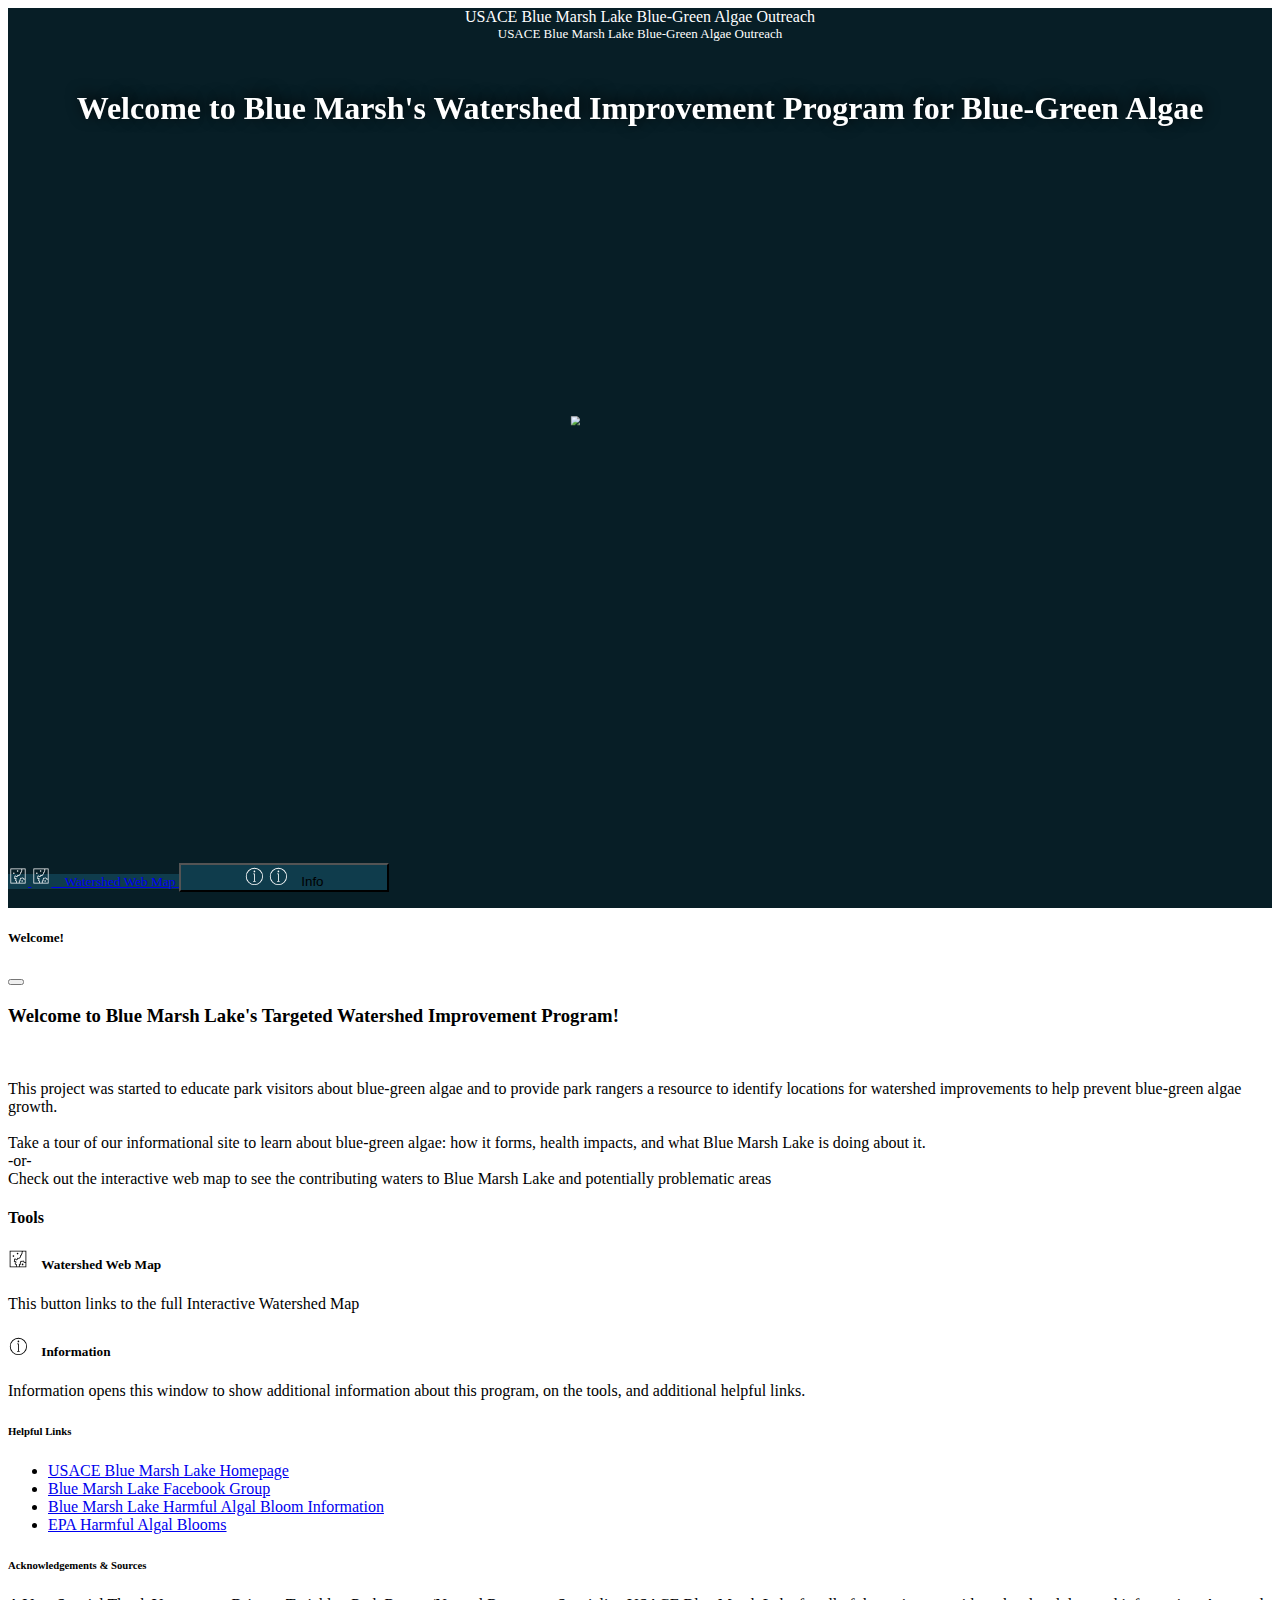
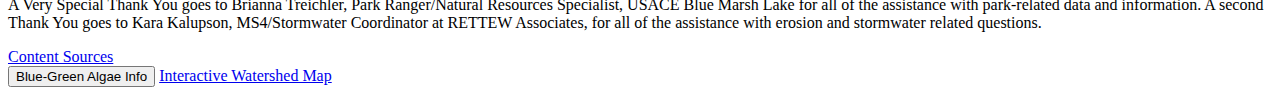
==== index.html @ 9c14cd7b "final" ====
<!DOCTYPE html>
<html lang="en">
	<head>
    <meta charset="utf-8">
		<meta name="viewport" content="width=device-width", initial-scale=1>
		<title>Blue Marsh Lake Geo778</title>
    
    <link href="https://cdn.jsdelivr.net/npm/bootstrap@5.1.3/dist/css/bootstrap.min.css" rel="stylesheet" integrity="sha384-1BmE4kWBq78iYhFldvKuhfTAU6auU8tT94WrHftjDbrCEXSU1oBoqyl2QvZ6jIW3" crossorigin="anonymous">
		<link rel="stylesheet" href="css/indexstyle.css">
    
 


<script type="text/javascript" src="js/main.js"></script>
<script src="https://ajax.googleapis.com/ajax/libs/jquery/3.6.0/jquery.min.js"></script>

<script src="https://cdn.jsdelivr.net/npm/bootstrap@5.1.3/dist/js/bootstrap.bundle.min.js" integrity="sha384-ka7Sk0Gln4gmtz2MlQnikT1wXgYsOg+OMhuP+IlRH9sENBO0LRn5q+8nbTov4+1p" crossorigin="anonymous"></script>




        <script>
          
          window.addEventListener('resize', () => {
            let vh = window.innerHeight * 0.01;
            document.documentElement.style.setProperty('--vh', '${vh}px');
            
          });

          window.onload = () => {
            $('#navredir').modal('show');
    }

        
        </script>
    
    
    
  </head>
  
	<body>
    
    
    <div class = "container-fluid" id="main">
      <div class="row align-items-center" id="header">
        <div class="col-12 d-none d-sm-block">USACE Blue Marsh Lake Blue-Green Algae Outreach
        </div>
        <div class="col-12 d-block d-sm-none" id = "headersmall" style = "font-size: small; padding-bottom: 5px">USACE Blue Marsh Lake Blue-Green Algae Outreach
        </div>
      </div>
      <div class ="row scrolling_container">
        <div class="slide-welcome"><br>Welcome to Blue Marsh's Watershed Improvement Program for Blue-Green Algae
        </div>
        <div class="col-sm-12" id="bmmap">
          <img src= "./img/Background.png" class="background">
        </div>
        <!--CARD START left-->
        <div class="col-sm-8 card_container border border-white">
          <div class="row align-items-center">
          <div class="col-sm-6">
          <p class="slide-heading">So, What is Blue-Green Algae, Anyway?</p>
          <p class="slide-text">Blue-green algae, despite its name, is actually not algae at all, it’s a type of photosynthetic bacteria called cyanobacteria. <br>
            Blue-green algae is naturally occurring and found just about every environment – terrestrial and aquatic. Its growth is dependent on factors such as temperature, sunlight, and nutrient availability. Blue-green algae loves warm, slow moving water with lots of nutrients. 

          </p>
        </div>
        <div class="col-sm-6">
          <img src = './img/bmalgae.JPG' class ='img-fluid' style="padding:5px">
        </div>
        </div>
        </div>

        <!--CARD END left-->        
        
        <!--CARD START right-->
        <div class="col-sm-8 offset-md-4 card_container border border-white">
          <div class="row align-items-center">
            <div class="col-sm-6 align-items-center">
              <p class="slide-heading">What does it look like?</p>
              <p class="slide-text">When conditions are right, blue-green algae can grow quickly and form blooms, or areas of dense growth.  
                Blooms can have many different appearances but they typically look like green or blue globs of paint in the water, or scummy, bubbly foam.</p>
              </div>
            <div class="col-sm-6">
              <img src = './img/va_bluegreenalgae.jpg' class ="img-fluid" style="padding:5px">
            </div>
          </div>
          <div class ="row align-items-center">
            <div class="col-sm-6">
              <img src ='./img/nebraskabluegreenalgae.jpg' class ="img-fluid" style="padding:5px">
            </div>
            <div class="col-sm-6">
              <img src ='./img/wpr_bluegreenalgae.jpg' class ="img-fluid" style="padding:5px">
            </div>
          </div>
          <div class ="row align-items-center">
            <div class="col-sm-6">
              <img src ='./img/wpr2_bluegreenalgae.jpg' class ="img-fluid" style="padding:5px">
            </div>
            <div class="col-sm-6 align-items-center">
              <p class="slide-text">Because blue-green algae thrives in certain conditions, algal blooms are more prevalent in warmer summer months, and can often be sparked after heavy rainfall.</p>
            </div>

          </div>
        </div>

        <!--CARD END right-->
        <!--CARD START left-->
        <div class="col-sm-8 card_container border border-white" >
          <div class="row align-items-center">
          <div class="col-sm-12">
          <p class="slide-heading">So, why should we care?</p>
          <p class="slide-text">Some blue-green algae species produce toxic compounds that are harmful to humans and can be fatal to pets, and wildlife.  
            When a blue-green algae bloom produces toxins it's referred to as a Harmful Algal Bloom (HAB). The health effects can vary depending on the exposure pathway, the duration of exposure, the type of toxins the bloom produces, and any existing health conditions.  
            Exposure can come from ingestion, inhalation, skin contact, and eye contact. Here are some common toxins and symptoms associated with them:</p>
            <li class="slide-text" style="text-align:left">Microcystins: abdominal pain, nausea, vomiting, headache, diarrhea, sore throat, blistering around the mouth, and pneumonia.</li>
            <li class="slide-text" style="text-align:left">Cylindrospermopsin: gastrointestinal symptoms, including vomiting and bloody diarrhea, as well as fever and headache.</li>
            <li class="slide-text" style="text-align:left">Anatoxin-a: neurologic symptoms, including numbness, tingling, burning sensation, drowsiness, salivation, and speech disturbances.</li>
          </div>
        <div class="col-sm-6">
          <img src = './img/bgalgae_rash.jfif' class ='img-fluid' style="padding:5px">
        </div>
        <div class="col-sm-6">
          <img src = './img/bgalgae_rash_2.png' class ='img-fluid' style="padding:5px">
        </div>
        <div class = "col-sm-12">
          <img src = './img/healthimpactscyanotoxins.jpg' class = 'img-fluid' style="padding:5px">
        </div>
        </div>
        </div>

        <!--CARD ENDleft-->
                <!--CARD START right-->
                <div class="col-sm-8 offset-md-4 card_container border border-white">
                  <div class="row align-items-center">
                    <div class="col-sm-12 align-items-center">
                      <p class="slide-heading">Pets and Livestock are at greater risk.</p>
                      <p class="slide-text">Toxins from HABs can be deadly to pets and livestock.  Pets and livestock can get very sick and die within hours to days after swallowing blue-green algae toxins.  
                        Contact your veterinarian if you observe any of these symptoms after contact with water:
                      </p>
                      </div>
                    <div class="col-sm-6 align-items-center">
                      <li class="slide-text" style="text-align:left">Loss of Energy</li>
                      <li class="slide-text" style="text-align:left">Loss of Appetite</li>
                      <li class="slide-text" style="text-align:left">Vomiting</li>
                      <li class="slide-text" style="text-align:left">Stumbing and Falling</li>
                      <li class="slide-text" style="text-align:left">Foaming at the Mouth</li>
                      </div>
                      <div class="col-sm-6 align-items-center">
                        <li class="slide-text" style="text-align:left">Diarrhea</li>
                        <li class="slide-text" style="text-align:left">Convulsions</li>
                        <li class="slide-text" style="text-align:left">Excessive drooling</li>
                        <li class="slide-text" style="text-align:left">Tremors and seizures</li>
                        <li class="slide-text" style="text-align:left">Any other sickness</li>
                        </div>
                    <div class="col-sm-12">
                      <img src = './img/pet_warnings.JPG' class ="img-fluid" style="padding:5px">
                    </div>
                  </div>
                  </div>
                  <!--CARD END right-->
                  <!--CARD START left-->
                  <div class="col-sm-8 card_container border border-white">
                    <div class="row align-items-center">
                    <div class="col-sm-6">
                    <p class="slide-heading">What is being done about it?</p>
                    <p class="slide-text">Blue Marsh Lake currently utilizes two floating devices that stimulate the water, improves dissolved oxygen and help prevent blue-algae growth.  They also
                      use two live monitoring devices that measure key water quality parameters that indicate the potential presence of blue-green algae.  
                      Once blue-green algae is identified, water monitoring and sampling efforts increase and any warnings or notifications 
                      are issued to the public.</p>
                  </div>
                  <div class="col-sm-6">
                    <img src = './img/bgalgae_warnings.JPG' class ='img-fluid' style="padding:5px">
                  </div>
                  </div>
                  </div>
                  <!--CARD END left-->  
                  <!--CARD START right-->
                  <div class="col-sm-8 offset-md-4 card_container border border-white">
                    <div class="row align-items-center">
                    <div class="col-sm-12">
                    <p class="slide-heading">So, What Now?</p>
                    <p class="slide-text">Blue Marsh is in a very rural area with about 75% of the contributing watershed being agricultural. Because of this, excess fertilizers and nutrients are being 
                      introduced into the water, promoting a prime environment for blue-green algae to flourish.
                      The goal of this program is to be more proactive in minimizing blue-green algae growth by reducing nutrient influx from stormwater runoff.</p>
                  </div>
                  <div class="col-sm-12">
                    <img src = './img/bgalgae_diagram.JPG' class ='img-fluid' style="padding:5px">
                  </div>
                  </div>
                  </div>
                  <!--CARD END right-->  
                  <!--CARD START center-->
                  <div class="col-sm-12 card_container border border-white" style="padding-bottom:5px">
                    <div class="row align-items-center" >
                      <div class="col-sm-12">
                        <p class="slide-heading">Our Plan</p>
                        <p class="slide-text">Along with this informational site, we have developed an interactive web map of the contributing watersheds 
                          of Blue Marsh Lake. The web map helps facilitate the identification of areas prone to erosion and excessive runoff.  Park Rangers or other 
                          interested parties can use this information to advocate for funding to install Best Management Practices (BMPs) at these locations in order to reduce
                          nutrients entering the waterways.  Please explore the map below to see the contributing watersheds of Blue Marsh, streams, and 
                          streams without a vegetative buffer to protect from nutrient runoff.  These areas can utilize BMPs to help improve overall water quality. 
                          The full version of the web map with additional data layers can be accessed through the map button at the bottom of the page.
                        </p>
                      </div>
                      <div class="col-sm-12" style = "height: 80vh">
                        <!-- <style>.embed-container {position: relative; padding-bottom: 80%; height: 0; max-width: 100%;} .embed-container iframe, .embed-container object, .embed-container iframe{position: absolute; top: 0; left: 0; width: 100%; height: 100%;} small{position: absolute; z-index: 40; bottom: 0; margin-bottom: -15px;}</style><div class="embed-container"><small><a href="//uw-mad.maps.arcgis.com/apps/Embed/index.html?webmap=21364940120b4875acb7f45c1e0273f7&extent=-76.6896,40.2525,-75.6431,40.5813&home=true&zoom=true&scale=true&disable_scroll=true&theme=light" style="color:#0000FF;text-align:left" target="_blank">View larger map</a></small><br><iframe width="500" height="400" frameborder="0" scrolling="no" marginheight="0" marginwidth="0" title="BML_NarrativeMap" src="//uw-mad.maps.arcgis.com/apps/Embed/index.html?webmap=21364940120b4875acb7f45c1e0273f7&extent=-76.6896,40.2525,-75.6431,40.5813&home=true&zoom=true&previewImage=false&scale=true&disable_scroll=true&theme=light"></iframe></div> -->
                        <iframe src="https://uw-mad.maps.arcgis.com/apps/Embed/index.html?webmap=21364940120b4875acb7f45c1e0273f7&extent=-76.6896,40.2525,-75.6431,40.5813&home=true&zoom=true&scale=true&disable_scroll=true&theme=light" width="100%" height="100%"></iframe>
                        <!-- <iframe src="map.html" width="100%" height="100%"></iframe> -->
                        <!-- <style>.embed-container {position: relative; padding-bottom: 80%; height: 0; max-width: 100%;} .embed-container iframe, .embed-container object, .embed-container iframe{position: absolute; top: 0; left: 0; width: 100%; height: 100%;} small{position: absolute; z-index: 0; bottom: 0; margin-bottom: -15px;}</style><div class="embed-container" style="height:80vh"><iframe width="500" height="400" frameborder="0" scrolling="no" marginheight="0" marginwidth="0" title="BML_NarrativeMap" src="//uw-mad.maps.arcgis.com/apps/Embed/index.html?webmap=21364940120b4875acb7f45c1e0273f7&extent=-76.3458,40.3148,-75.8226,40.4793&home=true&zoom=true&previewImage=false&scale=true&disable_scroll=true&theme=light"></iframe></div> -->
                        <!-- <iframe width="500" height="400" frameborder="0" scrolling="no" marginheight="0" marginwidth="0" title="BML_NarrativeMap" src="//uw-mad.maps.arcgis.com/apps/Embed/index.html?webmap=21364940120b4875acb7f45c1e0273f7&extent=-76.2866,40.3148,-75.8818,40.4793&home=true&zoom=true&previewImage=false&scale=true&disable_scroll=false&theme=light"></iframe> -->
                      </div>
                    </div>
                  </div><!--CARD END center-->


                  <!--CARD START center-->
                  <div class="col-sm-12 card_container border border-white" style="margin-bottom: 0vh; padding-bottom:5px">
                    <div class="row align-items-center" >
                      <div class="col-sm-12">
                        <p class="slide-heading">Thank You!</p>
                        <p class="slide-text">Thank You for your interest in Blue Marsh's Watershed Improvement Program for Blue-Green Algae.  We hope you found it informative.  Blue-green algae is a major nuisance for water related activities and any improvements to water quality can make a big difference.
                        </p>
                      </div>
                    </div>
                  </div><!--CARD END center-->
        
      </div> <!--end of scrolling div-->

      <div class = "row fixed-bottom" id = "footer">
        <div class="col-sm-12 text-center">
        <a class="btn btn-secondary shadow-none tbuttons" role="button" href= "map.html">
          <img class= "d-block d-sm-none" height= "20px" width ="20px" src="./img/analysis-24_white.svg">
          <span class="d-none d-sm-block"><img height= "20px" width ="20px" src="./img/analysis-24_white.svg">&emsp;Watershed Web Map</span>
          </a>
        <button class="btn btn-secondary shadow-none tbuttons" type="button" data-bs-toggle="modal" data-bs-target="#navredir">
          <img class= "d-block d-sm-none" height= "20px" width ="20px" src="./img/information-24_white.svg">
          <span class="d-none d-sm-block"><img height= "20px" width ="20px" src="./img/information-24_white.svg">&emsp;Info</span>
        </button>
        </div>
      </div>

    </div>
		
    
    <div class ="modal fade" id="navredir" tabindex="-1" aria-labelledby="info_title" aria-hidden="true">
      <div class="modal-dialog">
        <div class="modal-content">
          <div class ="modal-header">
            <h5 class="modal-title" id="info_title">Welcome!</h5>
            <button type="button" class="btn-close" data-bs-dismiss="modal" aria-label="Close"></button>
          </div>
          <div class="modal-body">
              <h3>Welcome to Blue Marsh Lake's Targeted Watershed Improvement Program!</h3><br>
              <p>This project was started to educate park visitors about blue-green algae and 
                to provide park rangers a resource to identify locations for watershed improvements to help prevent blue-green algae growth. <br><br>
                Take a tour of our informational site to learn about blue-green algae: how it forms, health impacts, and what Blue Marsh Lake is doing about it. <br> -or- <br>
                Check out the interactive web map to see the contributing waters to Blue Marsh Lake and potentially problematic areas
                 <br>
              <h4>Tools</h4> 
              <h5><img height= "20px" width ="20px" src="./img/analysis-24.svg">&emsp;Watershed Web Map</h5>
              <p>This button links to the full Interactive Watershed Map</p>
              <h5><img height= "20px" width ="20px" src="./img/information-24.svg">&emsp;Information</h5>
                <p>Information opens this window to show additional information about this program, on the tools, and additional helpful links.</p>
              
              <h6>Helpful Links</h6>
              <ul>
                <li><a href="https://www.nap.usace.army.mil/missions/civil-works/blue-marsh-lake/">USACE Blue Marsh Lake Homepage</a></li>
                <li><a href="https://www.facebook.com/bluemarshlake/">Blue Marsh Lake Facebook Group</a></li>
                <li><a href="https://www.nap.usace.army.mil/Missions/Civil-Works/Blue-Marsh-Lake/Harmful-Algal-Bloom-Information/">Blue Marsh Lake Harmful Algal Bloom Information</a></li>
                <li><a href="https://www.epa.gov/nutrientpollution/harmful-algal-blooms">EPA Harmful Algal Blooms</a></li>
              </ul>
              <h6>Acknowledgements & Sources</h6>
              <p>A Very Special Thank You goes to Brianna Treichler, Park Ranger/Natural Resources Specialist, USACE Blue Marsh Lake for all of the assistance with park-related data and information.  
                A second Thank You goes to Kara Kalupson, MS4/Stormwater Coordinator at RETTEW Associates, for all of the assistance with erosion and stormwater related questions.
              </p>
              <a href="credits.html">Content Sources</a>
          </div>
          <div class="modal-footer justify-content-between">
            <button type="button" class ="btn btn-secondary" data-bs-dismiss="modal">Blue-Green Algae Info</button>
            <a class="btn btn-secondary" role="button" href= "map.html">Interactive Watershed Map</a>
          </div>
        </div>
      </div>
    </div>
    
    

  </body>
  </html>
---- css/indexstyle.css ----
.card_container{
    background-image: radial-gradient(#103a48, #3e7c6f);
    margin-bottom: 20vh;
    /*max-height: 50vh;
    width: 80%; */
  }
  /* .container{
    height: 90vh;
    overflow-y: auto;
    overflow-x: hidden;
    perspective: 10px;
  } */
 /* .slide-div{
    background-image: radial-gradient(#103a48, #3e7c6f);
  } */
  .slide-welcome{
    font-family: Cambria, Cochin, Georgia, Times, 'Times New Roman', serif;
    color: white;
    font-size: 2rem;
    text-align: center;
    font-weight: bold;
    text-shadow: 2px -3px 15px black;
  }
  .slide-heading{
    font-family: Cambria, Cochin, Georgia, Times, 'Times New Roman', serif;
    color: white;
    font-size: larger;
    text-align: center;
    font-weight: bold;
    text-shadow: 1px -1px 15px black;
    padding: 6px 6px 0px 6px;
  }
  .slide-text{
    font-family: Cambria, Cochin, Georgia, Times, 'Times New Roman', serif;
    color: white;
    font-size: medium;
    text-align: center;
    text-shadow: 1px -1px 15px black;
    padding: 5px;
  }
  /* .row {
    height: 95vh;
  } */
  .tbuttons {
    font-size: smaller;
    background-color: #0f3c4c;
    white-space: nowrap;
    /* min-width: 270px; */
    max-height: 40px;

  }
  

  #tools {
    flex-grow: 1;
    min-height: 10vh;
    background-color: #071e26;


  }
  #footer {
    background-color: #071e26;
    height: 5vh;
  }
  #header {
    background-color: #071e26;
    text-align: center;
    height: 5vh;
    color: white;
    font-size: medium;
    /* position: absolute; */
    /* width: 100vw; */
  }
  #headersmall{
    background-color: #071e26;
  }
  #main{
    /* max-height: 100vh; */
    /* height: 100vh; */
    height: calc(var(--vh, 1vh)*100);
    max-width: 1990px;

  }
  
  #bmmap {
    height: 100%;
    /* align-items: left; */
    /* font-family: Cambria, Cochin, Georgia, Times, 'Times New Roman', serif;
    color: white;
    font-size: larger; */
    /* text-align: center; */
    /* font-weight: bold;
    text-shadow: 0 0 15px black; */
    /* flex-grow: 1; */
    /* min-height: 90vh; */
    padding: 0px;
    /* min-height: 90vh; */
    /* overflow-y: auto;
    overflow-x: hidden; */
    /* perspective: 10px; */
    /* background-image: url('./img/Background.png');
    background-repeat: no-repeat;
    /*background-attachment: fixed; */
    /* background-size: cover; */
    transform-style: preserve-3d;
    z-index: -1;
    /* overflow-x: hidden; */
    /* transform: translateZ(-50px) scale(3); */
    transform: translateZ(-20px) scale(2);
  }

  .background{
    /* top: 0;
    left: 0;
    height: 100%; */

    /* max-width: 100vh; */
    object-fit: cover;
    z-index: -1;
    /* transform: translateZ(-201px) scale(4.1); */
    transform: translateZ(-35px) scale(5.5);



  }
  .scrolling_container{
    height: 90vh;
    perspective: 3px;
    overflow-y: auto;
    overflow-x: hidden; 
    background-color: #071e26;
    

  }
  @media (min-width: 576px){
    #tools{
      max-width: 240px;
      text-align: center;
    }
    .tbuttons {
      width: 210px;
    }
    #mobileonly{
      display: hidden;
    }
  }

  @media(max-width:575.98){

  }
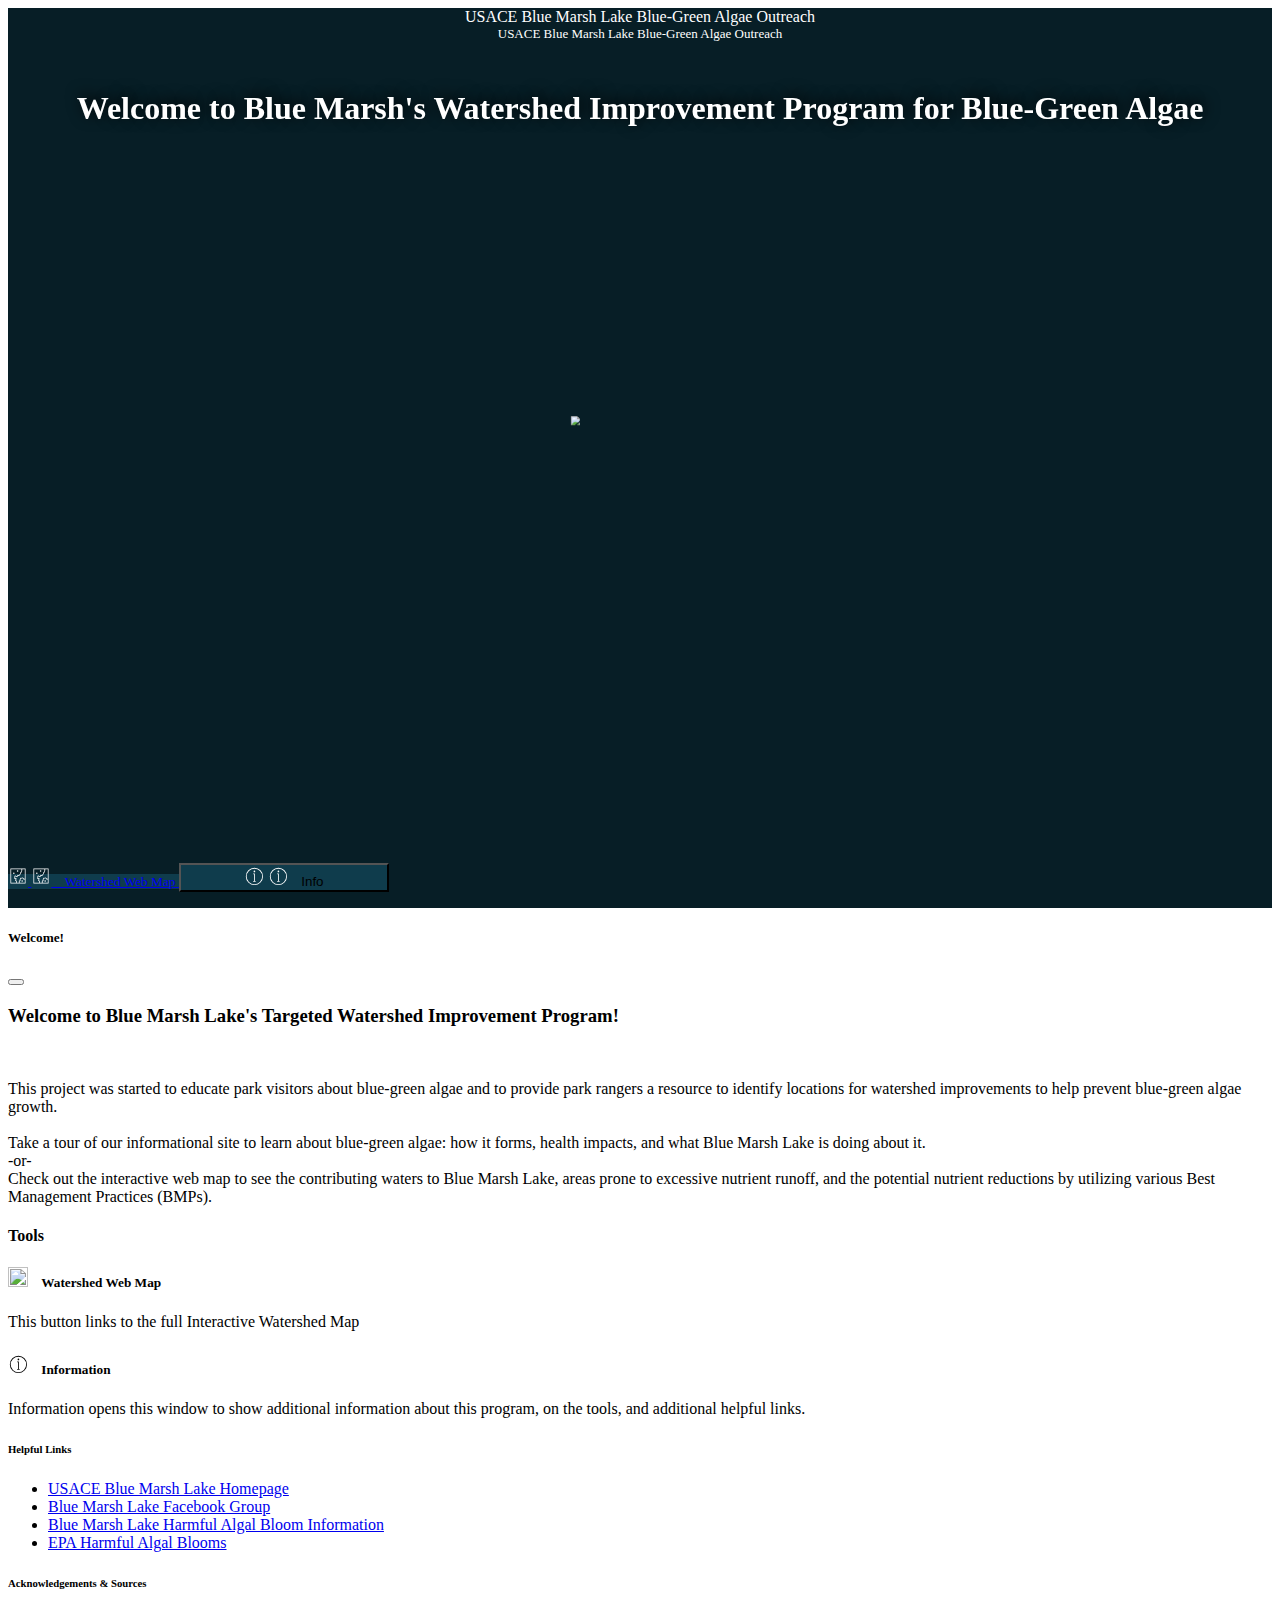
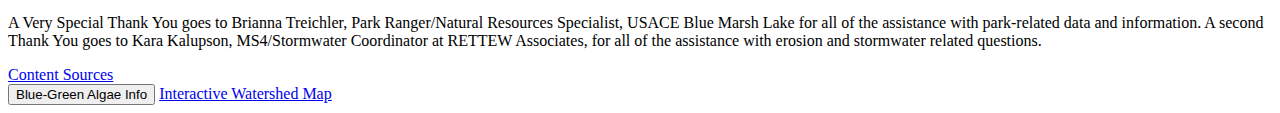
==== commit 8e18310a: "final" ====
--- a/index.html
+++ b/index.html
@@ -112,10 +112,12 @@
           <p class="slide-text">Some blue-green algae species produce toxic compounds that are harmful to humans and can be fatal to pets, and wildlife.  
             When a blue-green algae bloom produces toxins it's referred to as a Harmful Algal Bloom (HAB). The health effects can vary depending on the exposure pathway, the duration of exposure, the type of toxins the bloom produces, and any existing health conditions.  
             Exposure can come from ingestion, inhalation, skin contact, and eye contact. Here are some common toxins and symptoms associated with them:</p>
+	<ul>
             <li class="slide-text" style="text-align:left">Microcystins: abdominal pain, nausea, vomiting, headache, diarrhea, sore throat, blistering around the mouth, and pneumonia.</li>
             <li class="slide-text" style="text-align:left">Cylindrospermopsin: gastrointestinal symptoms, including vomiting and bloody diarrhea, as well as fever and headache.</li>
             <li class="slide-text" style="text-align:left">Anatoxin-a: neurologic symptoms, including numbness, tingling, burning sensation, drowsiness, salivation, and speech disturbances.</li>
-          </div>
+	</ul>
+	</div>
         <div class="col-sm-6">
           <img src = './img/bgalgae_rash.jfif' class ='img-fluid' style="padding:5px">
         </div>
@@ -139,18 +141,22 @@
                       </p>
                       </div>
                     <div class="col-sm-6 align-items-center">
+			                <ul>
                       <li class="slide-text" style="text-align:left">Loss of Energy</li>
                       <li class="slide-text" style="text-align:left">Loss of Appetite</li>
                       <li class="slide-text" style="text-align:left">Vomiting</li>
                       <li class="slide-text" style="text-align:left">Stumbing and Falling</li>
                       <li class="slide-text" style="text-align:left">Foaming at the Mouth</li>
+			                </ul>
                       </div>
                       <div class="col-sm-6 align-items-center">
+			                  <ul>
                         <li class="slide-text" style="text-align:left">Diarrhea</li>
                         <li class="slide-text" style="text-align:left">Convulsions</li>
                         <li class="slide-text" style="text-align:left">Excessive drooling</li>
                         <li class="slide-text" style="text-align:left">Tremors and seizures</li>
                         <li class="slide-text" style="text-align:left">Any other sickness</li>
+			                  </ul>
                         </div>
                     <div class="col-sm-12">
                       <img src = './img/pet_warnings.JPG' class ="img-fluid" style="padding:5px">
@@ -254,7 +260,7 @@
               <p>This project was started to educate park visitors about blue-green algae and 
                 to provide park rangers a resource to identify locations for watershed improvements to help prevent blue-green algae growth. <br><br>
                 Take a tour of our informational site to learn about blue-green algae: how it forms, health impacts, and what Blue Marsh Lake is doing about it. <br> -or- <br>
-                Check out the interactive web map to see the contributing waters to Blue Marsh Lake and potentially problematic areas
+                Check out the interactive web map to see the contributing waters to Blue Marsh Lake, areas prone to excessive nutrient runoff, and the potential nutrient reductions by utilizing various Best Management Practices (BMPs).
                  <br>
               <h4>Tools</h4> 
               <h5><img height= "20px" width ="20px" src="./img/analysis-24.svg">&emsp;Watershed Web Map</h5>
@@ -286,4 +292,4 @@
     
 
   </body>
-  </html> +  </html> 
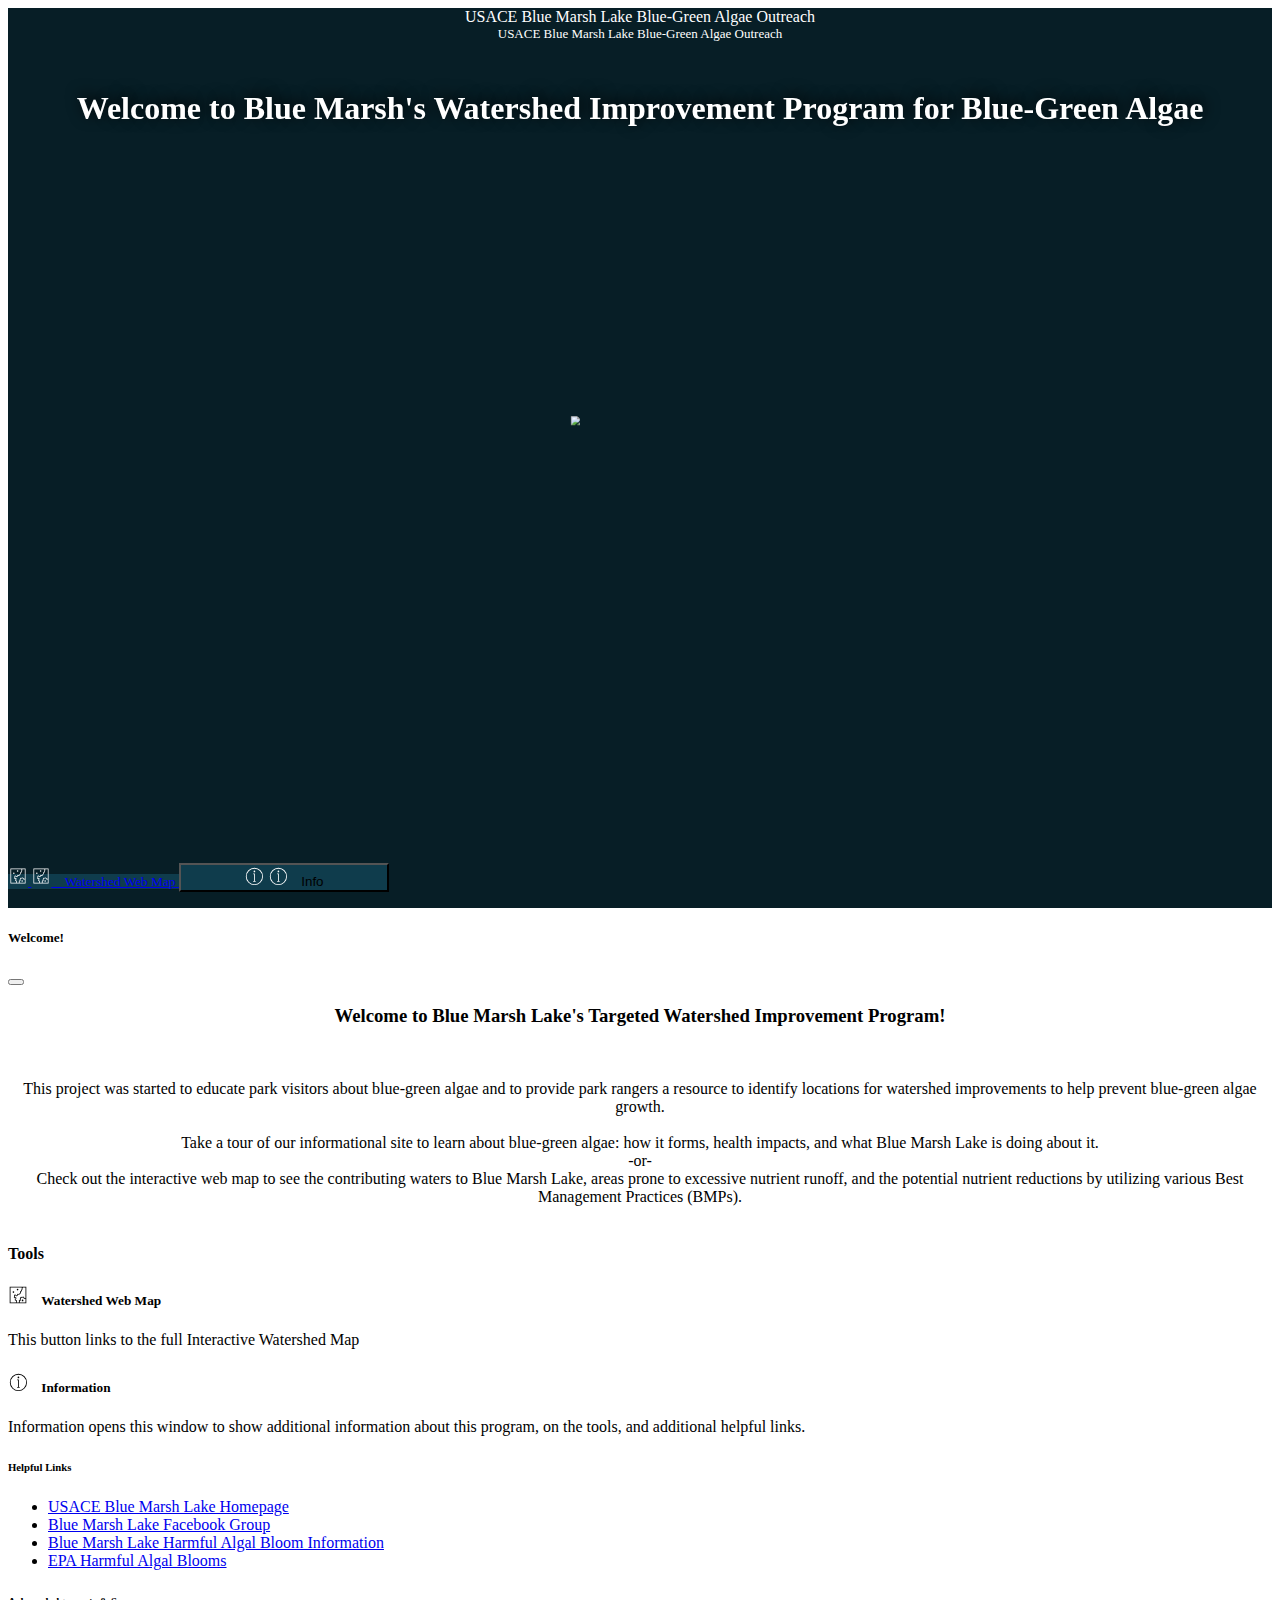
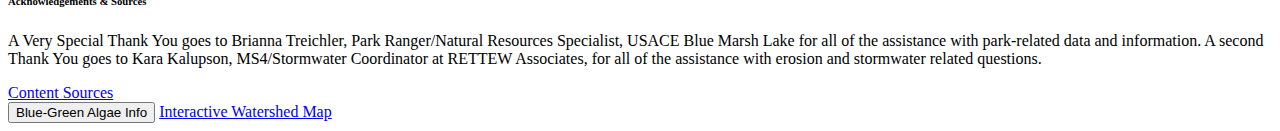
==== commit 8ad43562: "final" ====
--- a/index.html
+++ b/index.html
@@ -55,7 +55,7 @@
           <img src= "./img/Background.png" class="background">
         </div>
         <!--CARD START left-->
-        <div class="col-sm-8 card_container border border-white">
+        <div class="col-md-8 card_container border border-white">
           <div class="row align-items-center">
           <div class="col-sm-6">
           <p class="slide-heading">So, What is Blue-Green Algae, Anyway?</p>
@@ -73,7 +73,7 @@
         <!--CARD END left-->        
         
         <!--CARD START right-->
-        <div class="col-sm-8 offset-md-4 card_container border border-white">
+        <div class="col-md-8 offset-md-4 card_container border border-white">
           <div class="row align-items-center">
             <div class="col-sm-6 align-items-center">
               <p class="slide-heading">What does it look like?</p>
@@ -105,7 +105,7 @@
 
         <!--CARD END right-->
         <!--CARD START left-->
-        <div class="col-sm-8 card_container border border-white" >
+        <div class="col-md-8 card_container border border-white" >
           <div class="row align-items-center">
           <div class="col-sm-12">
           <p class="slide-heading">So, why should we care?</p>
@@ -132,7 +132,7 @@
 
         <!--CARD ENDleft-->
                 <!--CARD START right-->
-                <div class="col-sm-8 offset-md-4 card_container border border-white">
+                <div class="col-md-8 offset-md-4 card_container border border-white">
                   <div class="row align-items-center">
                     <div class="col-sm-12 align-items-center">
                       <p class="slide-heading">Pets and Livestock are at greater risk.</p>
@@ -165,7 +165,7 @@
                   </div>
                   <!--CARD END right-->
                   <!--CARD START left-->
-                  <div class="col-sm-8 card_container border border-white">
+                  <div class="col-md-8 card_container border border-white">
                     <div class="row align-items-center">
                     <div class="col-sm-6">
                     <p class="slide-heading">What is being done about it?</p>
@@ -181,12 +181,12 @@
                   </div>
                   <!--CARD END left-->  
                   <!--CARD START right-->
-                  <div class="col-sm-8 offset-md-4 card_container border border-white">
+                  <div class="col-md-8 offset-md-4 card_container border border-white">
                     <div class="row align-items-center">
                     <div class="col-sm-12">
                     <p class="slide-heading">So, What Now?</p>
-                    <p class="slide-text">Blue Marsh is in a very rural area with about 75% of the contributing watershed being agricultural. Because of this, excess fertilizers and nutrients are being 
-                      introduced into the water, promoting a prime environment for blue-green algae to flourish.
+                    <p class="slide-text">Blue Marsh is in a very rural area with about 75% of the contributing watershed being agricultural.  Because of this, excess fertilizers and nutrients are being 
+                      introduced into the water, promoting a prime environment for blue-green algae to flourish.  
                       The goal of this program is to be more proactive in minimizing blue-green algae growth by reducing nutrient influx from stormwater runoff.</p>
                   </div>
                   <div class="col-sm-12">
@@ -196,19 +196,19 @@
                   </div>
                   <!--CARD END right-->  
                   <!--CARD START center-->
-                  <div class="col-sm-12 card_container border border-white" style="padding-bottom:5px">
+                  <div class="col-md-12 card_container border border-white" style="padding-bottom:5px">
                     <div class="row align-items-center" >
                       <div class="col-sm-12">
                         <p class="slide-heading">Our Plan</p>
                         <p class="slide-text">Along with this informational site, we have developed an interactive web map of the contributing watersheds 
-                          of Blue Marsh Lake. The web map helps facilitate the identification of areas prone to erosion and excessive runoff.  Park Rangers or other 
+                          of Blue Marsh Lake.  The web map helps facilitate the identification of areas prone to erosion and excessive runoff.  Park Rangers or other 
                           interested parties can use this information to advocate for funding to install Best Management Practices (BMPs) at these locations in order to reduce
                           nutrients entering the waterways.  Please explore the map below to see the contributing watersheds of Blue Marsh, streams, and 
-                          streams without a vegetative buffer to protect from nutrient runoff.  These areas can utilize BMPs to help improve overall water quality. 
+                          streams without a vegetative buffer to protect from nutrient runoff.  These areas can utilize BMPs to help improve overall water quality.  
                           The full version of the web map with additional data layers can be accessed through the map button at the bottom of the page.
                         </p>
                       </div>
-                      <div class="col-sm-12" style = "height: 80vh">
+                      <div class="col-md-12" style = "height: 80vh">
                         <!-- <style>.embed-container {position: relative; padding-bottom: 80%; height: 0; max-width: 100%;} .embed-container iframe, .embed-container object, .embed-container iframe{position: absolute; top: 0; left: 0; width: 100%; height: 100%;} small{position: absolute; z-index: 40; bottom: 0; margin-bottom: -15px;}</style><div class="embed-container"><small><a href="//uw-mad.maps.arcgis.com/apps/Embed/index.html?webmap=21364940120b4875acb7f45c1e0273f7&extent=-76.6896,40.2525,-75.6431,40.5813&home=true&zoom=true&scale=true&disable_scroll=true&theme=light" style="color:#0000FF;text-align:left" target="_blank">View larger map</a></small><br><iframe width="500" height="400" frameborder="0" scrolling="no" marginheight="0" marginwidth="0" title="BML_NarrativeMap" src="//uw-mad.maps.arcgis.com/apps/Embed/index.html?webmap=21364940120b4875acb7f45c1e0273f7&extent=-76.6896,40.2525,-75.6431,40.5813&home=true&zoom=true&previewImage=false&scale=true&disable_scroll=true&theme=light"></iframe></div> -->
                         <iframe src="https://uw-mad.maps.arcgis.com/apps/Embed/index.html?webmap=21364940120b4875acb7f45c1e0273f7&extent=-76.6896,40.2525,-75.6431,40.5813&home=true&zoom=true&scale=true&disable_scroll=true&theme=light" width="100%" height="100%"></iframe>
                         <!-- <iframe src="map.html" width="100%" height="100%"></iframe> -->
@@ -220,7 +220,7 @@
 
 
                   <!--CARD START center-->
-                  <div class="col-sm-12 card_container border border-white" style="margin-bottom: 0vh; padding-bottom:5px">
+                  <div class="col-md-12 card_container border border-white" style="margin-bottom: 0vh; padding-bottom:5px">
                     <div class="row align-items-center" >
                       <div class="col-sm-12">
                         <p class="slide-heading">Thank You!</p>
@@ -256,12 +256,12 @@
             <button type="button" class="btn-close" data-bs-dismiss="modal" aria-label="Close"></button>
           </div>
           <div class="modal-body">
-              <h3>Welcome to Blue Marsh Lake's Targeted Watershed Improvement Program!</h3><br>
-              <p>This project was started to educate park visitors about blue-green algae and 
+              <h3 style="text-align: center">Welcome to Blue Marsh Lake's Targeted Watershed Improvement Program!</h3><br>
+              <p style="text-align: center">This project was started to educate park visitors about blue-green algae and 
                 to provide park rangers a resource to identify locations for watershed improvements to help prevent blue-green algae growth. <br><br>
-                Take a tour of our informational site to learn about blue-green algae: how it forms, health impacts, and what Blue Marsh Lake is doing about it. <br> -or- <br>
+                Take a tour of our informational site to learn about blue-green algae: how it forms, health impacts, and what Blue Marsh Lake is doing about it. <br>-or-<br>
                 Check out the interactive web map to see the contributing waters to Blue Marsh Lake, areas prone to excessive nutrient runoff, and the potential nutrient reductions by utilizing various Best Management Practices (BMPs).
-                 <br>
+                 <br><br>
               <h4>Tools</h4> 
               <h5><img height= "20px" width ="20px" src="./img/analysis-24.svg">&emsp;Watershed Web Map</h5>
               <p>This button links to the full Interactive Watershed Map</p>
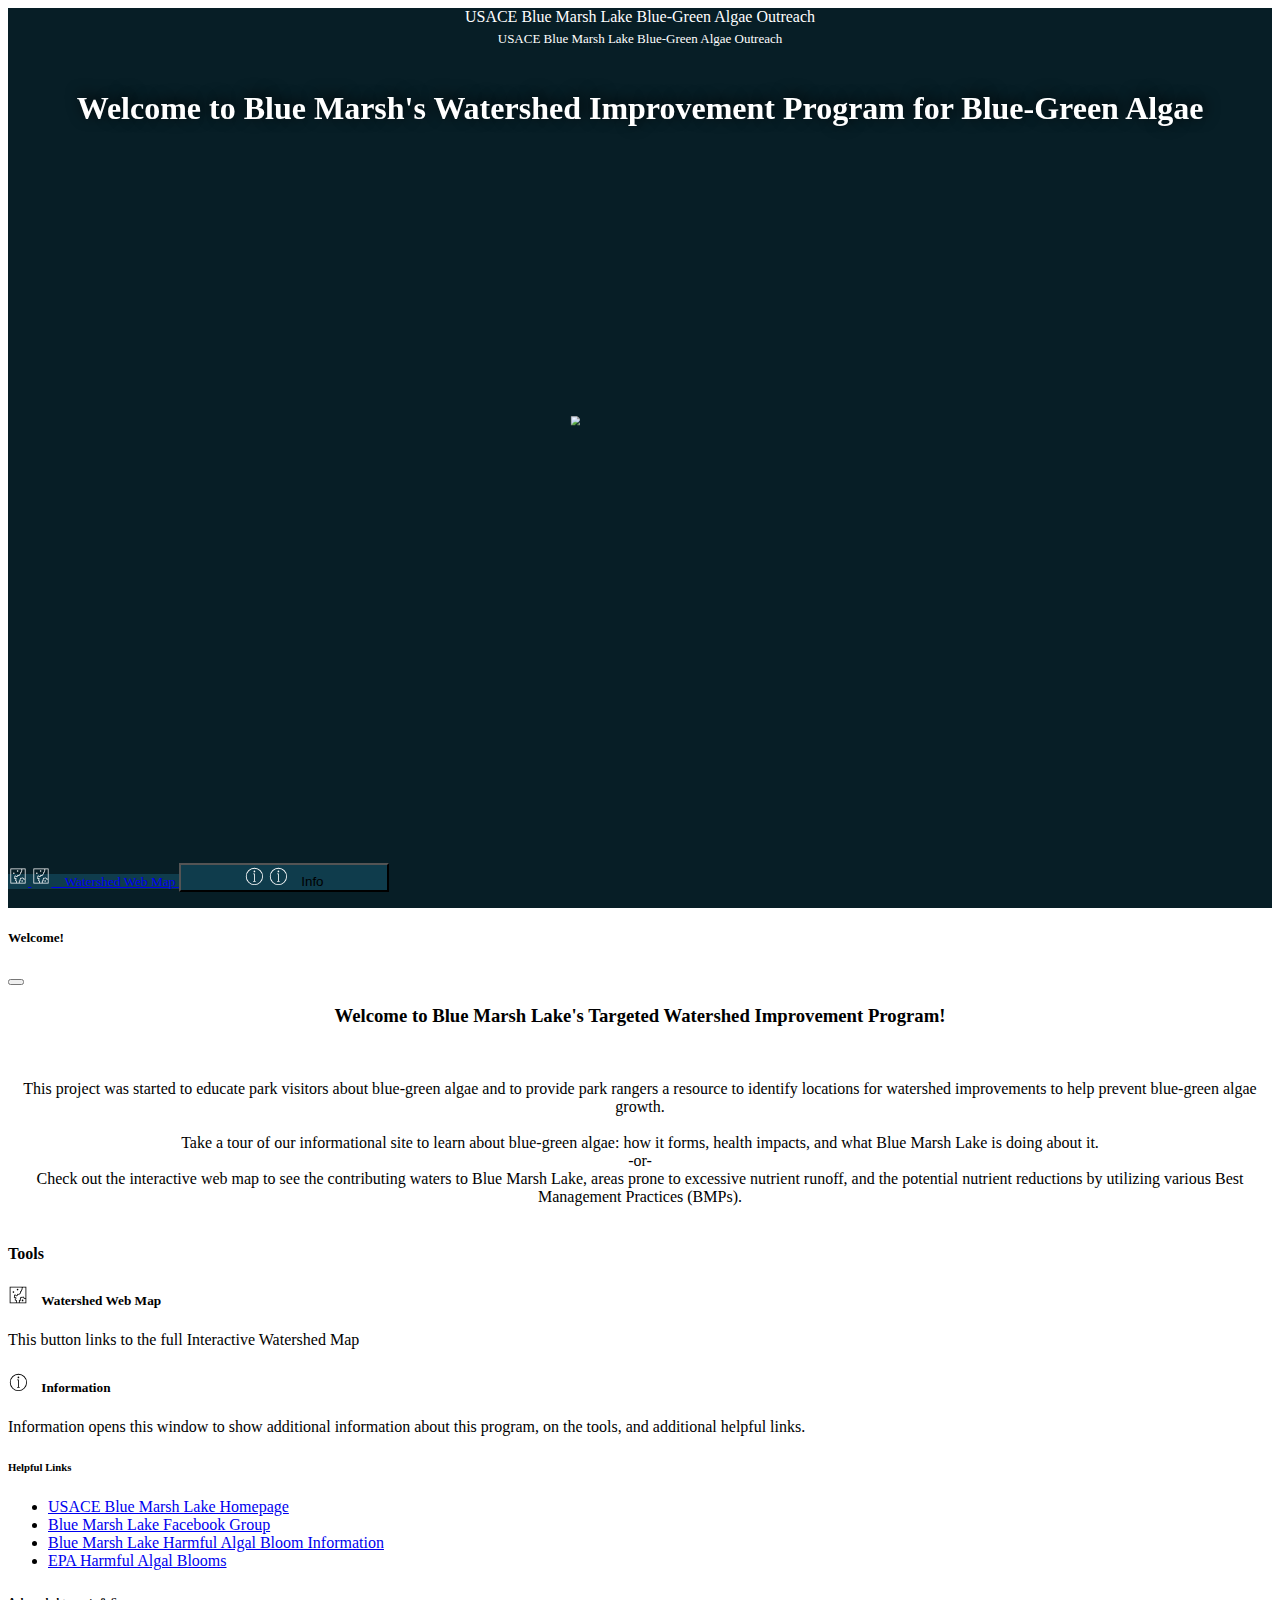
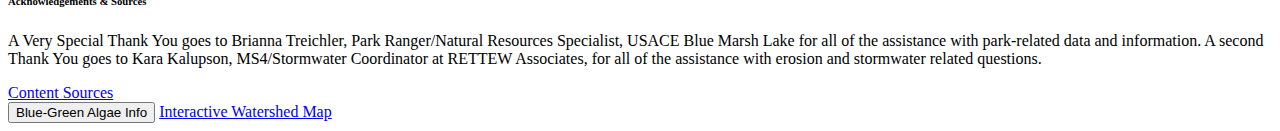
==== commit 2a292bfd: "final" ====
--- a/index.html
+++ b/index.html
@@ -43,7 +43,7 @@
     
     <div class = "container-fluid" id="main">
       <div class="row align-items-center" id="header">
-        <div class="col-12 d-none d-sm-block">USACE Blue Marsh Lake Blue-Green Algae Outreach
+        <div class="col-12 d-none d-sm-block" style = "padding-bottom: 5px">USACE Blue Marsh Lake Blue-Green Algae Outreach
         </div>
         <div class="col-12 d-block d-sm-none" id = "headersmall" style = "font-size: small; padding-bottom: 5px">USACE Blue Marsh Lake Blue-Green Algae Outreach
         </div>
@@ -169,7 +169,7 @@
                     <div class="row align-items-center">
                     <div class="col-sm-6">
                     <p class="slide-heading">What is being done about it?</p>
-                    <p class="slide-text">Blue Marsh Lake currently utilizes two floating devices that stimulate the water, improves dissolved oxygen and help prevent blue-algae growth.  They also
+                    <p class="slide-text">Blue Marsh Lake currently utilizes two floating devices that stimulate the water, improve dissolved oxygen and help prevent blue-algae growth.  They also
                       use two live monitoring devices that measure key water quality parameters that indicate the potential presence of blue-green algae.  
                       Once blue-green algae is identified, water monitoring and sampling efforts increase and any warnings or notifications 
                       are issued to the public.</p>
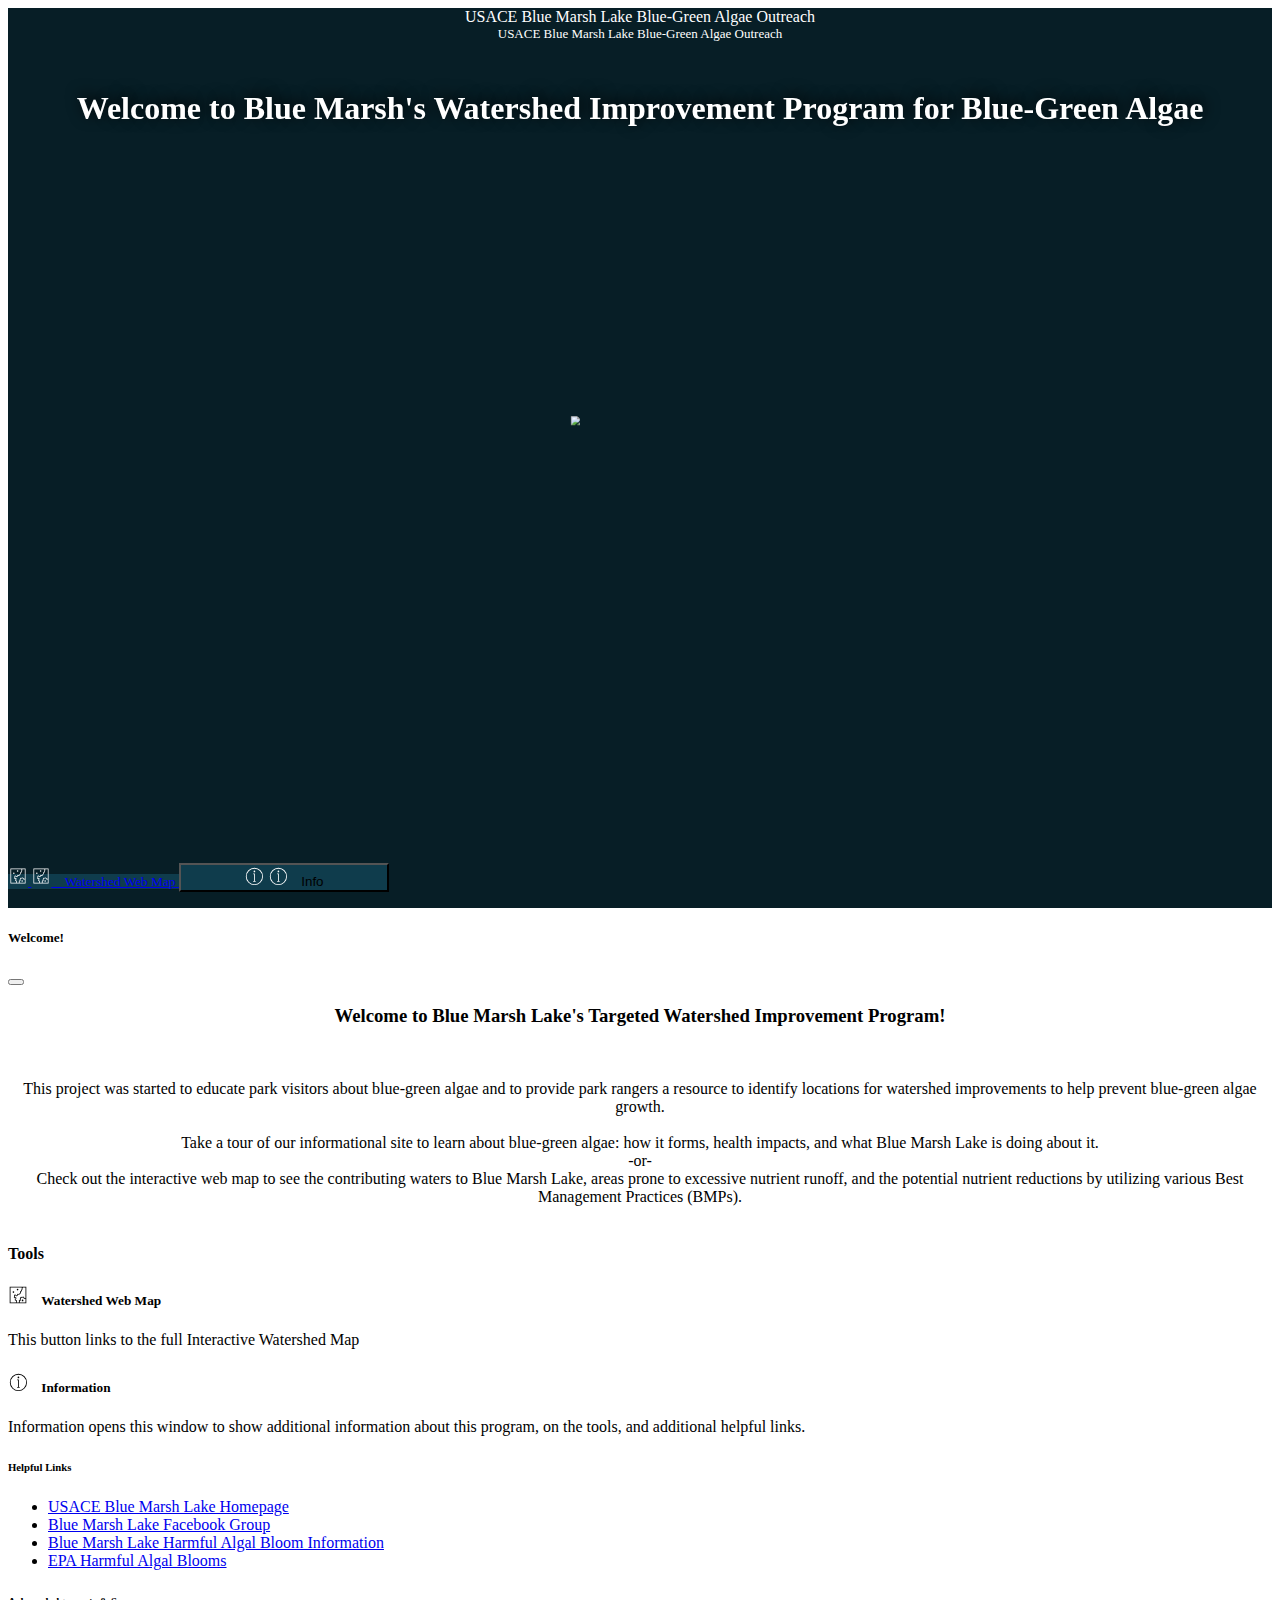
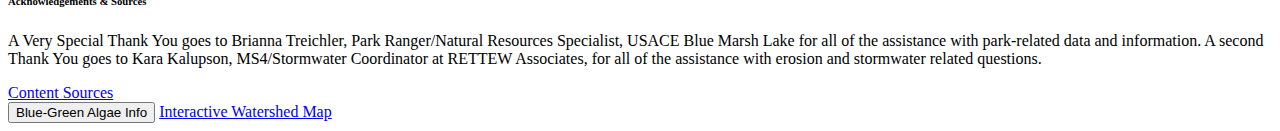
==== commit 0f195433: "final" ====
--- a/index.html
+++ b/index.html
@@ -43,7 +43,7 @@
     
     <div class = "container-fluid" id="main">
       <div class="row align-items-center" id="header">
-        <div class="col-12 d-none d-sm-block" style = "padding-bottom: 5px">USACE Blue Marsh Lake Blue-Green Algae Outreach
+        <div class="col-12 d-none d-sm-block">USACE Blue Marsh Lake Blue-Green Algae Outreach
         </div>
         <div class="col-12 d-block d-sm-none" id = "headersmall" style = "font-size: small; padding-bottom: 5px">USACE Blue Marsh Lake Blue-Green Algae Outreach
         </div>
--- a/css/indexstyle.css
+++ b/css/indexstyle.css
@@ -1,6 +1,8 @@
 .card_container{
-    background-image: radial-gradient(#103a48, #3e7c6f);
+    /* background-image: radial-gradient(#103a48, #3e7c6f); */
+    background-image: radial-gradient(rgba(6,23,28,.3), rgba(24,49,44, 0.8));
     margin-bottom: 20vh;
+    /* opacity: .5; */
     /*max-height: 50vh;
     width: 80%; */
   }
